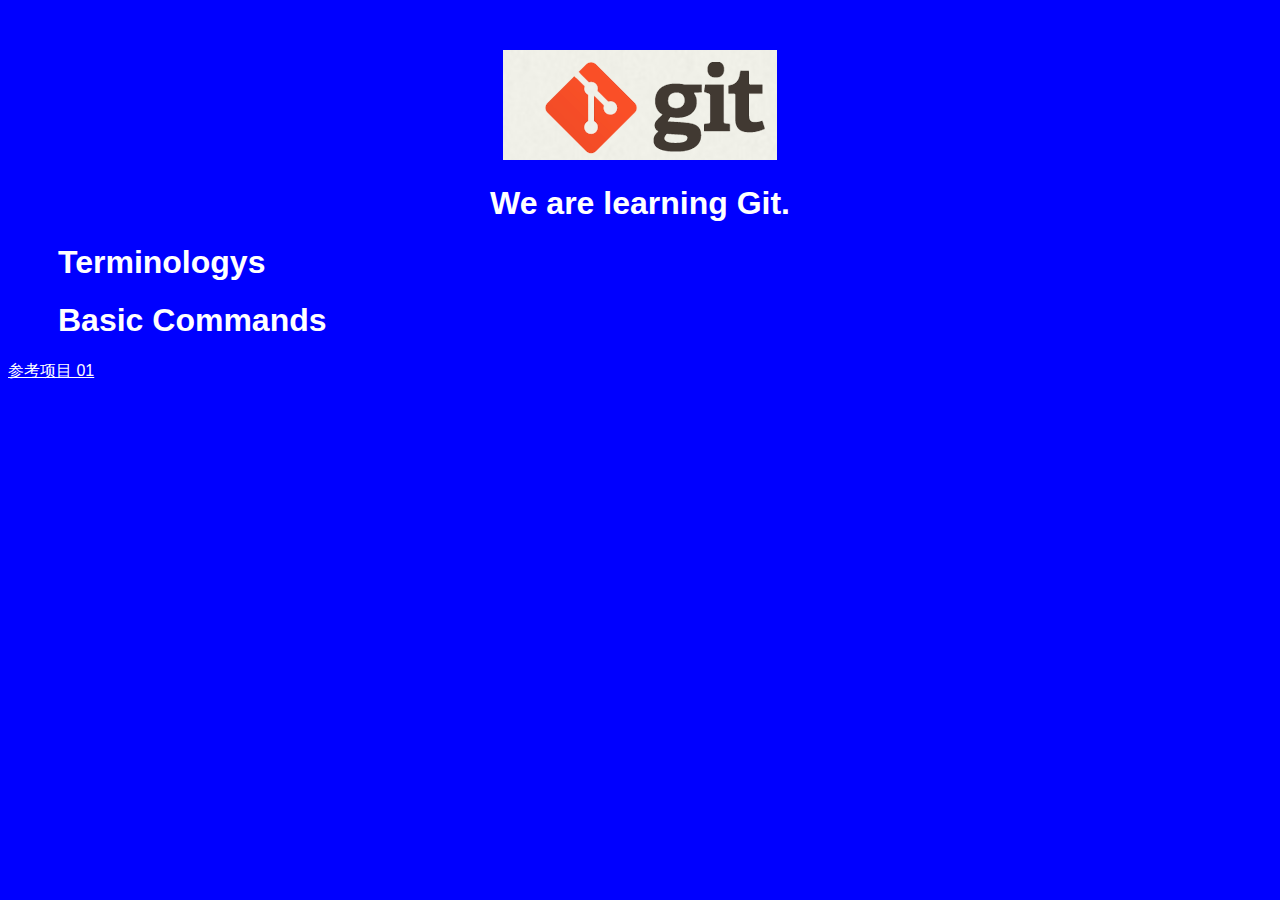
==== index.htm @ d67d2601 "Mv index.html to index.htm" ====
<!DOCTYPE html>
<html>
<head>
    <title>Git Demo</title>
    <link rel="stylesheet" type="text/css" href="styles/style.css">
</head>
<body>
    <header>
        <img id="header-img" src="images/git-logo.png">
        <h1 id='header-words'>We are learning Git.</h1> 
    </header>

    <section>
        <div class="accordion"><h1>Terminologys</h1></div>
            <div class="panel">
                <ol>
                    <li>add</li>
                    <li>non fast-forward</li>
                    <li>commit</li>
                    <li></li>
                    <li></li>
                    <li></li>
                    <li></li>
                    <li></li>
                    <li></li>
                    <li></li>
                    <li></li>
                </ol>     
            </div>
        <div class="accordion"><h1>Basic Commands</h1></div>
            <div class="panel">
                <ol>
                    <li></li>
                    <li></li>
                    <li></li>
                    <li></li>
                    <li></li>
                    <li></li>
                    <li></li>
                    <li></li>
                    <li></li>
                    <li></li>
                </ol>
            </div>
        </div>
    </section>
<footer>
        <p>
            <a href="https://github.com/TTN-js/unforGITtable"> 参考项目 01</a> 
        </p>
</footer>
     
    <script src="js/script.js"></script> 
</body>
</html
---- styles/style.css ----
body{
  background-color: blue;
  font-family: 'Monaco', sans-serif;
  color: white;
}

body a{
  color: white;
}

header{
  text-align: center;
  margin-top: 50px;
}

h3{
  color: red;
}

header-img{
  width: 400px;
}

header-words{
  line-height: 10px;
  font-size: 50px;
  font-family: 'Monaco', sans-serif;
  margin-bottom: 75px;
}

section{
  padding: 0 50px 0px 50px;
  text-align: left;
}

div.accordion {
  cursor: pointer;
  border: none;
  outline: none;
}

div.accordion.active, div.accordion:hover {
  background-color: white;
  color: #1D2031;
}

div.panel {
  padding: 0 18px 0 0;
  display: none;
}
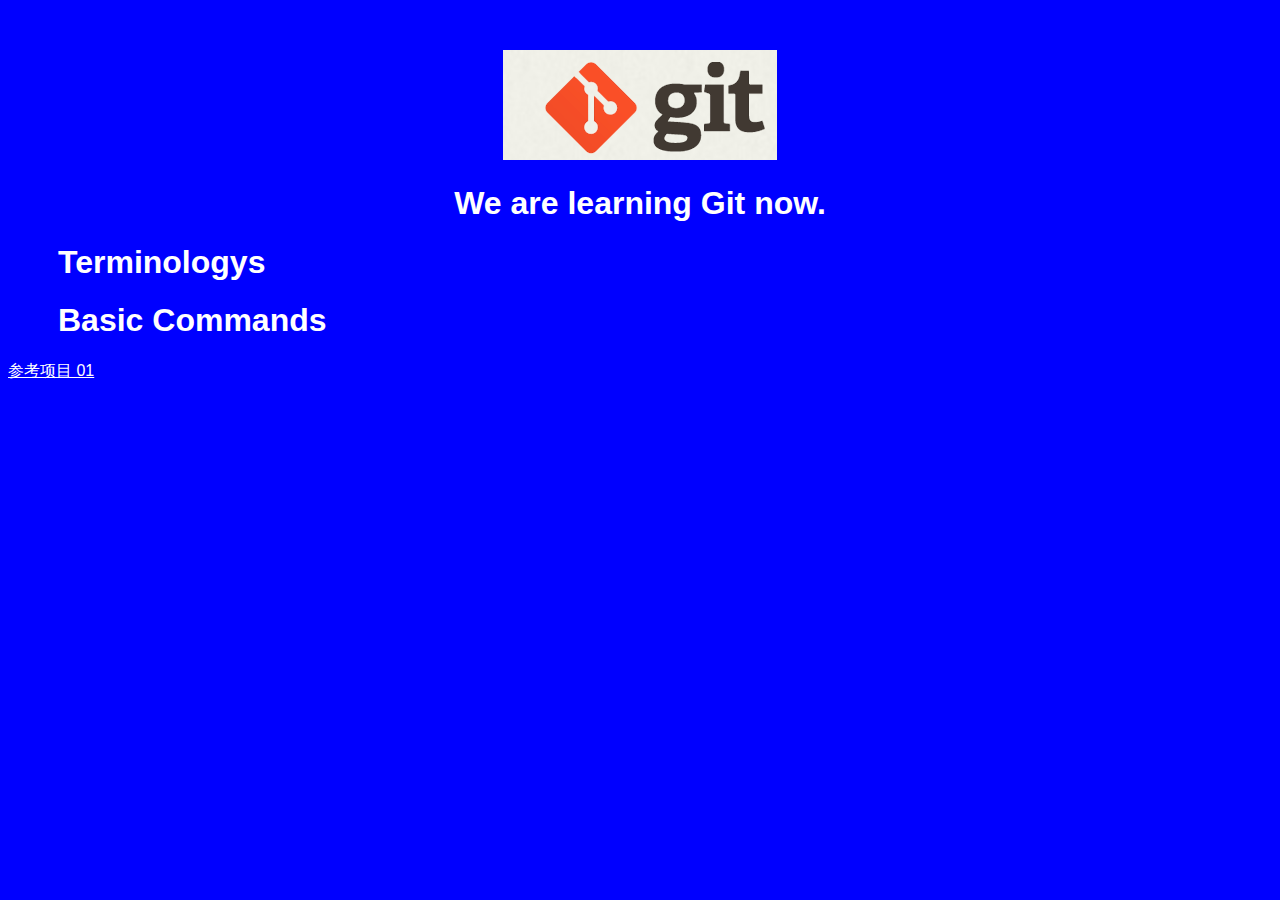
==== commit 3e6cad03: "Merge branch 'feature/add_git_commands' of github.com:xuanfenglt/git_learning into feature/add_git_c" ====
--- a/index.htm
+++ b/index.htm
@@ -7,7 +7,7 @@
 <body>
     <header>
         <img id="header-img" src="images/git-logo.png">
-        <h1 id='header-words'>We are learning Git.</h1> 
+        <h1 id='header-words'>We are learning Git now.</h1> 
     </header>
 
     <section>
